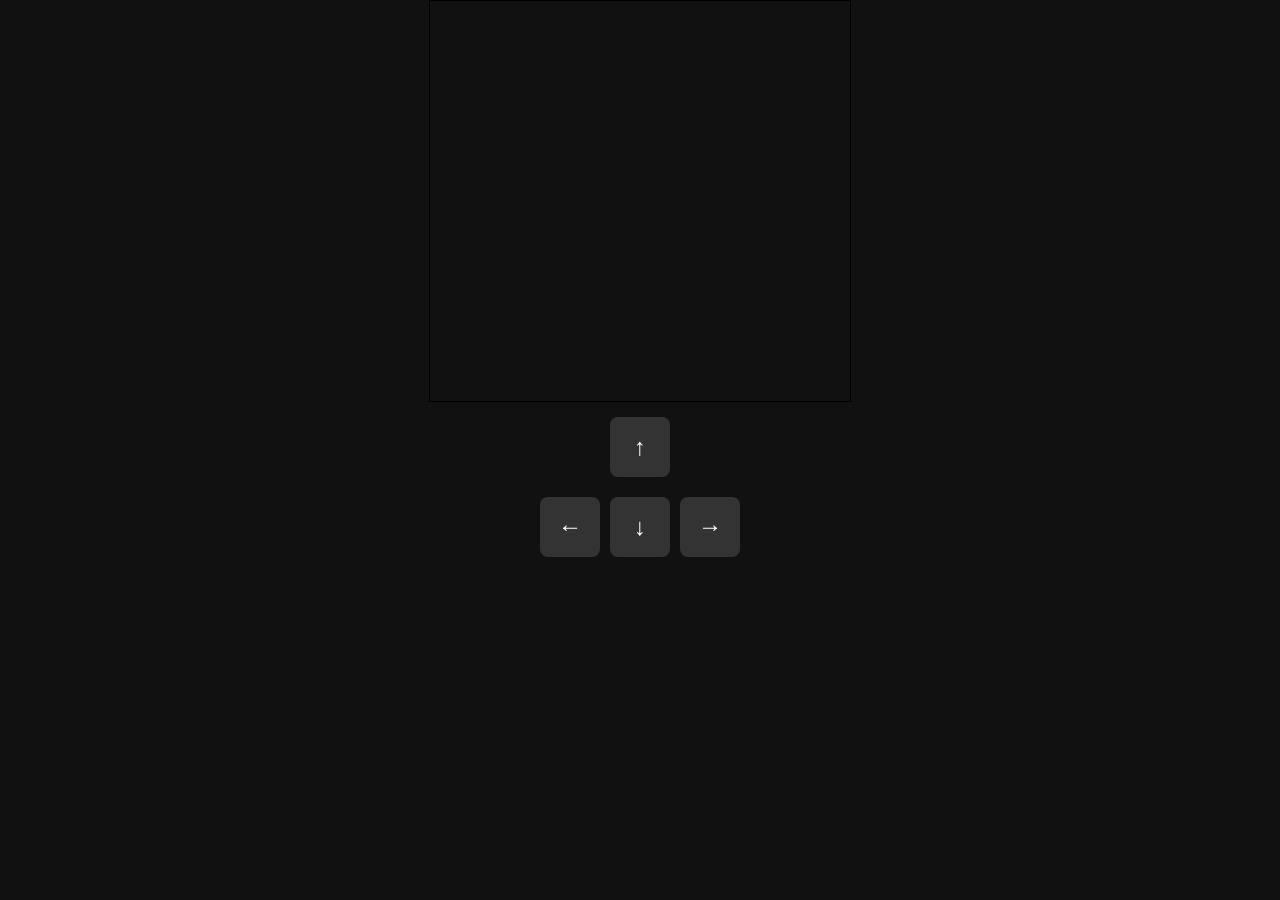
==== pages/game 1.html @ ea1a62f8 "update" ====
<!DOCTYPE html>
<html lang="en">
<head>
  <meta charset="UTF-8">
  <title>Erono-game 1</title>
  <link rel="stylesheet" href="/css/gobal.css" type="text/css" media="all" />
  <link rel="stylesheet" href="/css/styles.css" type="text/css" media="all" />
</head>
<body>
 <!-- <div id="splash" onclick="entrarNoSite()" style="position:absolute; width:100vw;height:100vh;background:black;color:white;display:flex;align-items:center;justify-content:center;cursor:pointer;">
  🔘
</div>

<audio id="meuAudio" src="/audios/AUD-20250417-WA0002.mp3"></audio>

<script>
  function entrarNoSite() {
    document.getElementById('splash').style.display = 'none';
    const audio = document.getElementById('meuAudio');
    audio.play().catch(e => console.warn("Ainda não rolou:", e));
  }
</script>-->

  <canvas id="game" width="420" height="400"></canvas>
  <div class="controls">
    <div class="btn" id="w" data-dir="w">↑</div>
  </div>
  <div class="controls">
    <div class="btn" id="a" data-dir="a">←</div>
    <div class="btn" id="s" data-dir="s">↓</div>
    <div class="btn" id="d" data-dir="d">→</div>
  </div>

  <script src="/src/engine/titanDom.js"></script>
  <script type="module" src="/src/engine/engine.js"></script>
  <script type="module" src="/src/scenes/floresta.js"></script>
</body>
</html>
---- css/gobal.css ----
:root {
  --btn-color: #1A824E;
  --font: sans-serif;
  --text-color: #ffffff;
}

body {
  font-family: var(--font);
/*  background: black url(/imagens/2.yfvnonoe-jrywcswbtrxiokn38w_gzqe4tjhyxkpgku.jpg) center/cover no-repeat;*/
background: #111;

  background-attachment: fixed;
  color: var(--text-color);
}
button {
  padding: 20px 30px;
  background: var(--btn-color); /* tom místico */
  border: 2px solid #0A6047; /* cor de energia arcana */
  border-radius: 8px;
  font-size: 20px;
  color: #FFFFFF;
  font-family: 'Cinzel', serif; /* tipografia com vibe medieval */
  cursor: pointer;
  transition: all 0.3s ease;
}

button:hover {
  background:#21483DF0;
  transform: scale(1.05);
}
---- css/styles.css ----
:root {
  --bg: j;
  --text-color: #FFFFFF;
  --font: sans-serif;
}

* {
  margin: 0;
  padding: 0;
  box-sizing: border-box;
}

#menu {
  display: flex;
  flex-direction: column;
  align-items: center;
  gap: 20px;
  /* Espaço entre os botões */
  margin-top: 50px;
  /* Só pra dar um respiro do topo */
}


#menu button {
  padding: 20px 100px;
  cursor: pointer;
}

/* créditos */
#texto_infom {
  display: flex;
  flex-direction: column;
  align-items: center;
  gap: 20px;
  /* Espaço entre os botões */
  margin-top: 50px;
  /* Só pra dar um respiro do topo */
}

/* game */
canvas {
  border: 1px solid black;
  background: #111;
  display: block;
  margin: auto;
}

.controls {
  display: flex;
  justify-content: center;
  margin-top: 10px;
  user-select: none;
}

.btn {
  width: 60px;
  height: 60px;
  margin: 5px;
  font-size: 24px;
  text-align: center;
  line-height: 60px;
  background-color: #333;
  color: white;
  border-radius: 8px;
  touch-action: none;
}
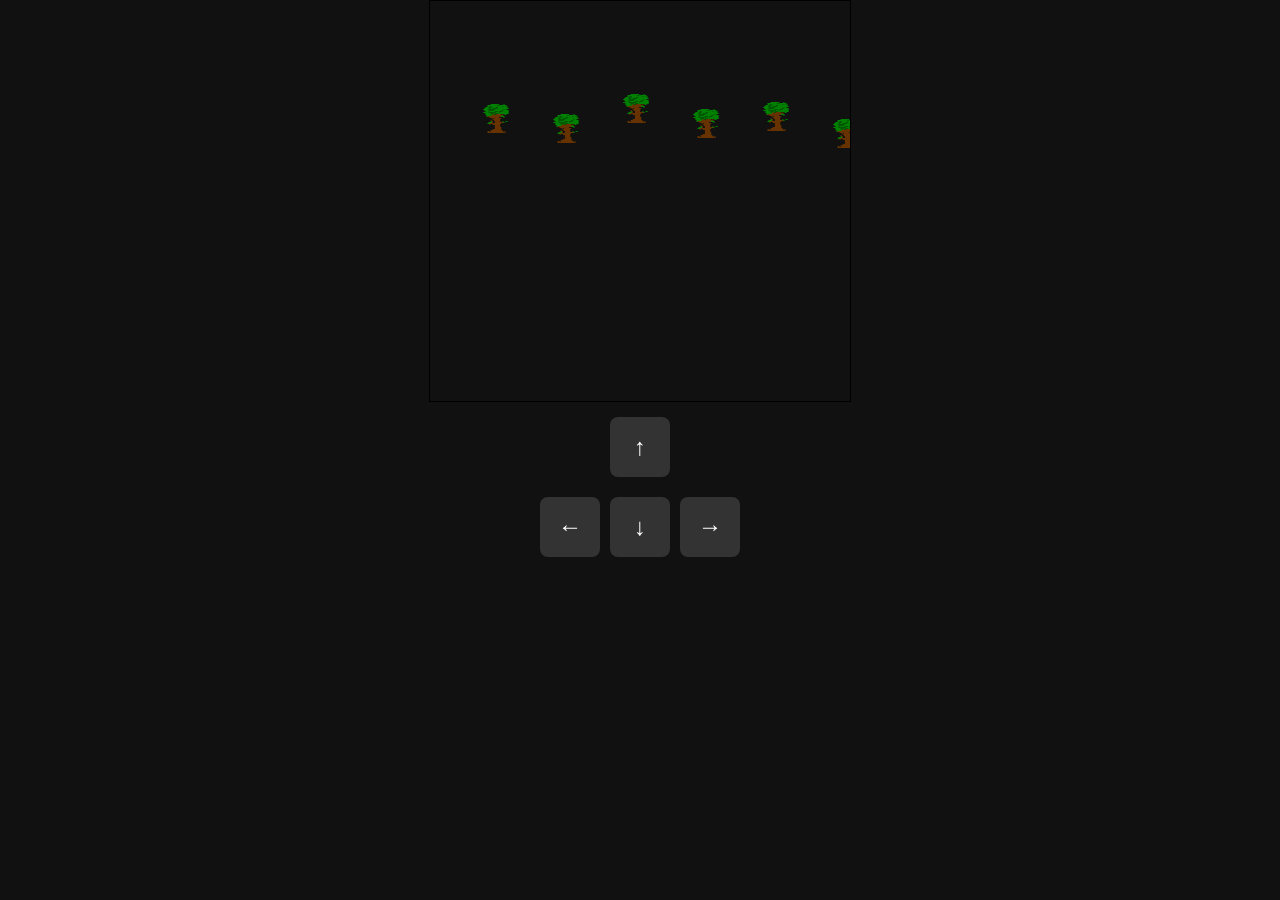
==== commit f323127a: "update" ====
--- a/pages/game 1.html
+++ b/pages/game 1.html
@@ -31,8 +31,6 @@
     <div class="btn" id="d" data-dir="d">→</div>
   </div>
 
-  <script src="/src/engine/titanDom.js"></script>
-  <script type="module" src="/src/engine/engine.js"></script>
   <script type="module" src="/src/scenes/floresta.js"></script>
 </body>
 </html>
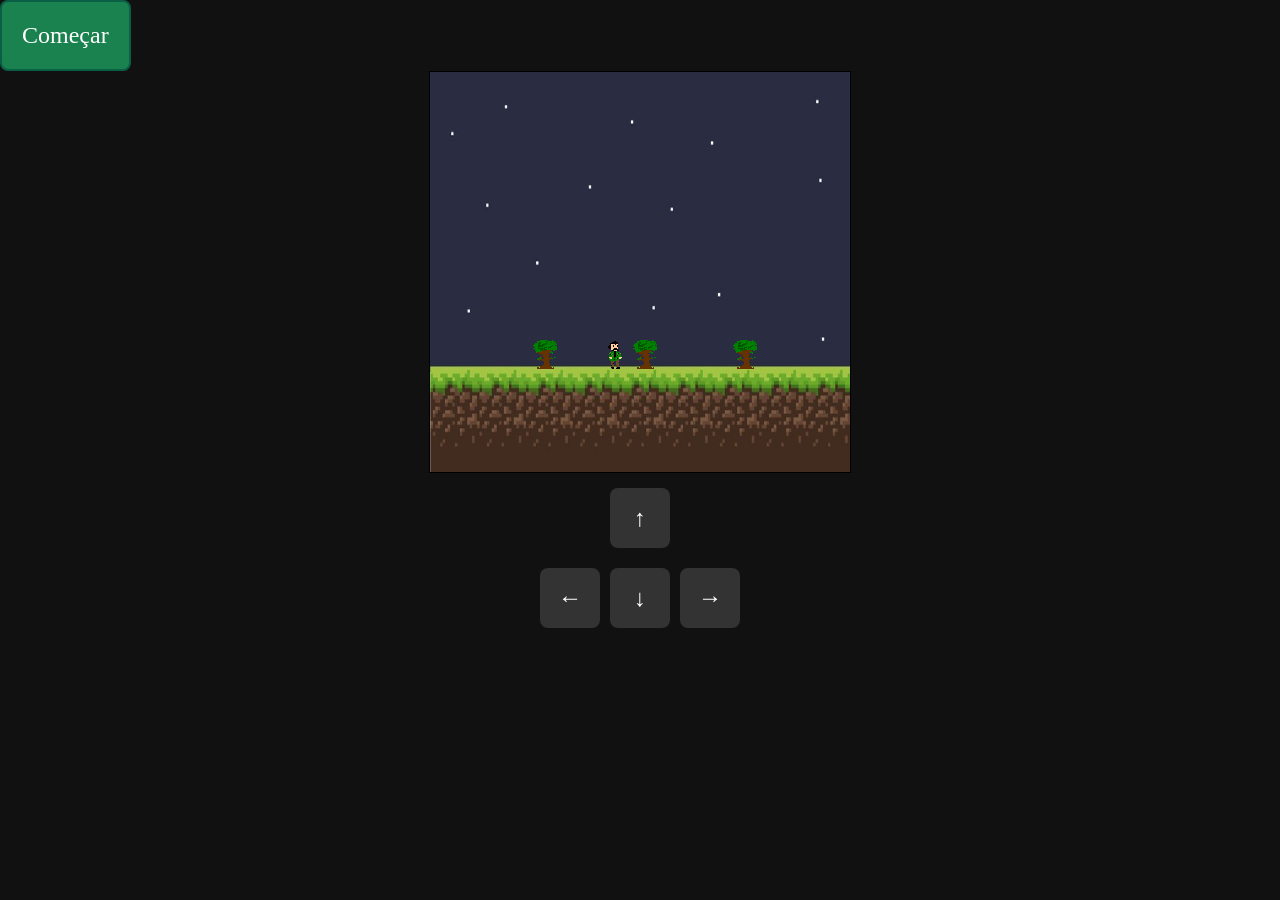
==== commit a0f63e58: "update" ====
--- a/pages/game 1.html
+++ b/pages/game 1.html
@@ -20,7 +20,16 @@
     audio.play().catch(e => console.warn("Ainda não rolou:", e));
   }
 </script>-->
-
+<button id="startGame" style="font-size: 24px; padding: 20px;">Começar</button>
+<script>
+  document.getElementById("startGame").addEventListener("click", () => {
+    const musica = new Audio("/audios/ERONO_MUSICA_2.wav");
+    musica.loop = true;
+    musica.play();
+    // iniciar o jogo aqui
+    document.getElementById("startGame").style.display = "none";
+  });
+</script>
   <canvas id="game" width="420" height="400"></canvas>
   <div class="controls">
     <div class="btn" id="w" data-dir="w">↑</div>
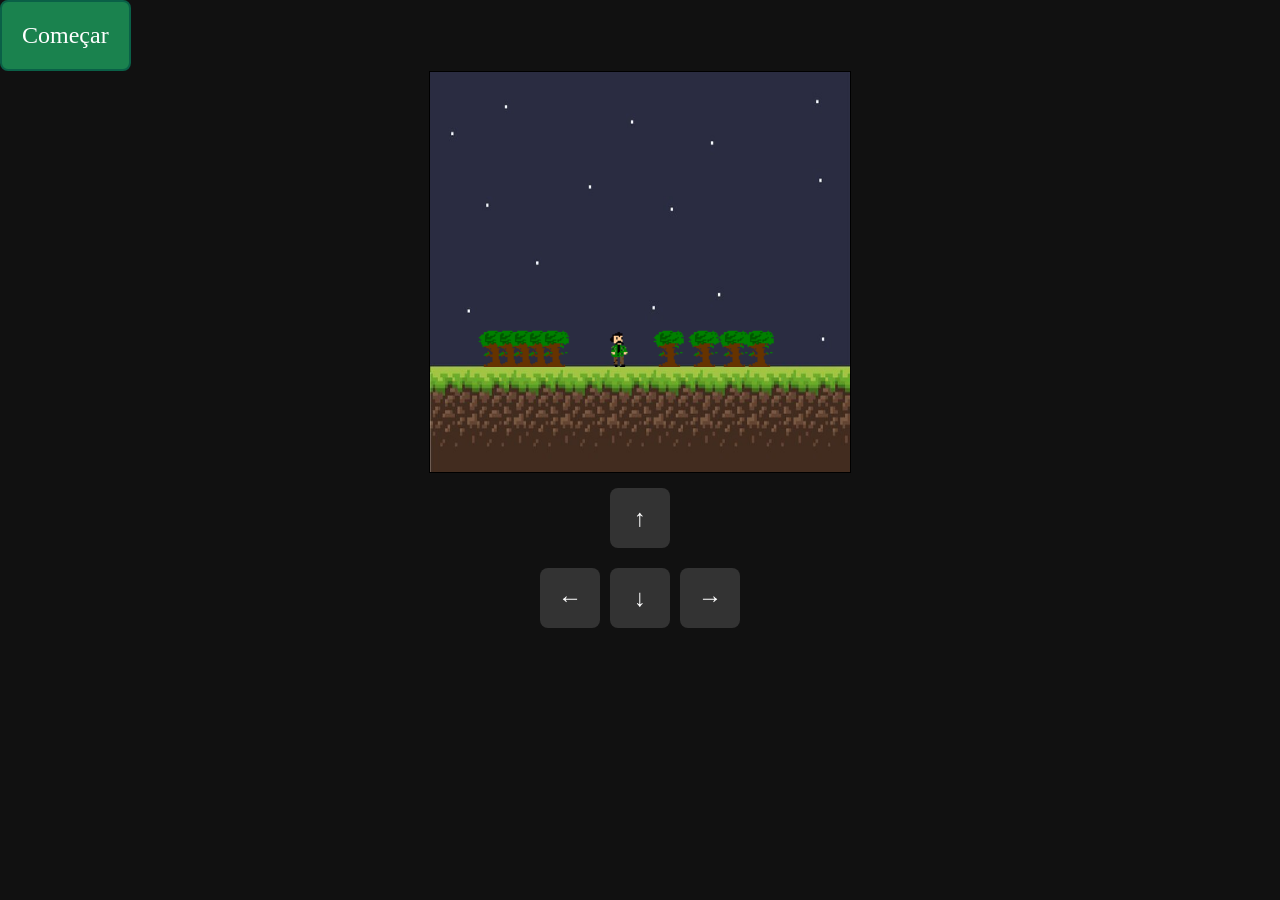
==== commit 080fcead: "update" ====
--- a/pages/game 1.html
+++ b/pages/game 1.html
@@ -21,15 +21,6 @@
   }
 </script>-->
 <button id="startGame" style="font-size: 24px; padding: 20px;">Começar</button>
-<script>
-  document.getElementById("startGame").addEventListener("click", () => {
-    const musica = new Audio("/audios/ERONO_MUSICA_2.wav");
-    musica.loop = true;
-    musica.play();
-    // iniciar o jogo aqui
-    document.getElementById("startGame").style.display = "none";
-  });
-</script>
   <canvas id="game" width="420" height="400"></canvas>
   <div class="controls">
     <div class="btn" id="w" data-dir="w">↑</div>
